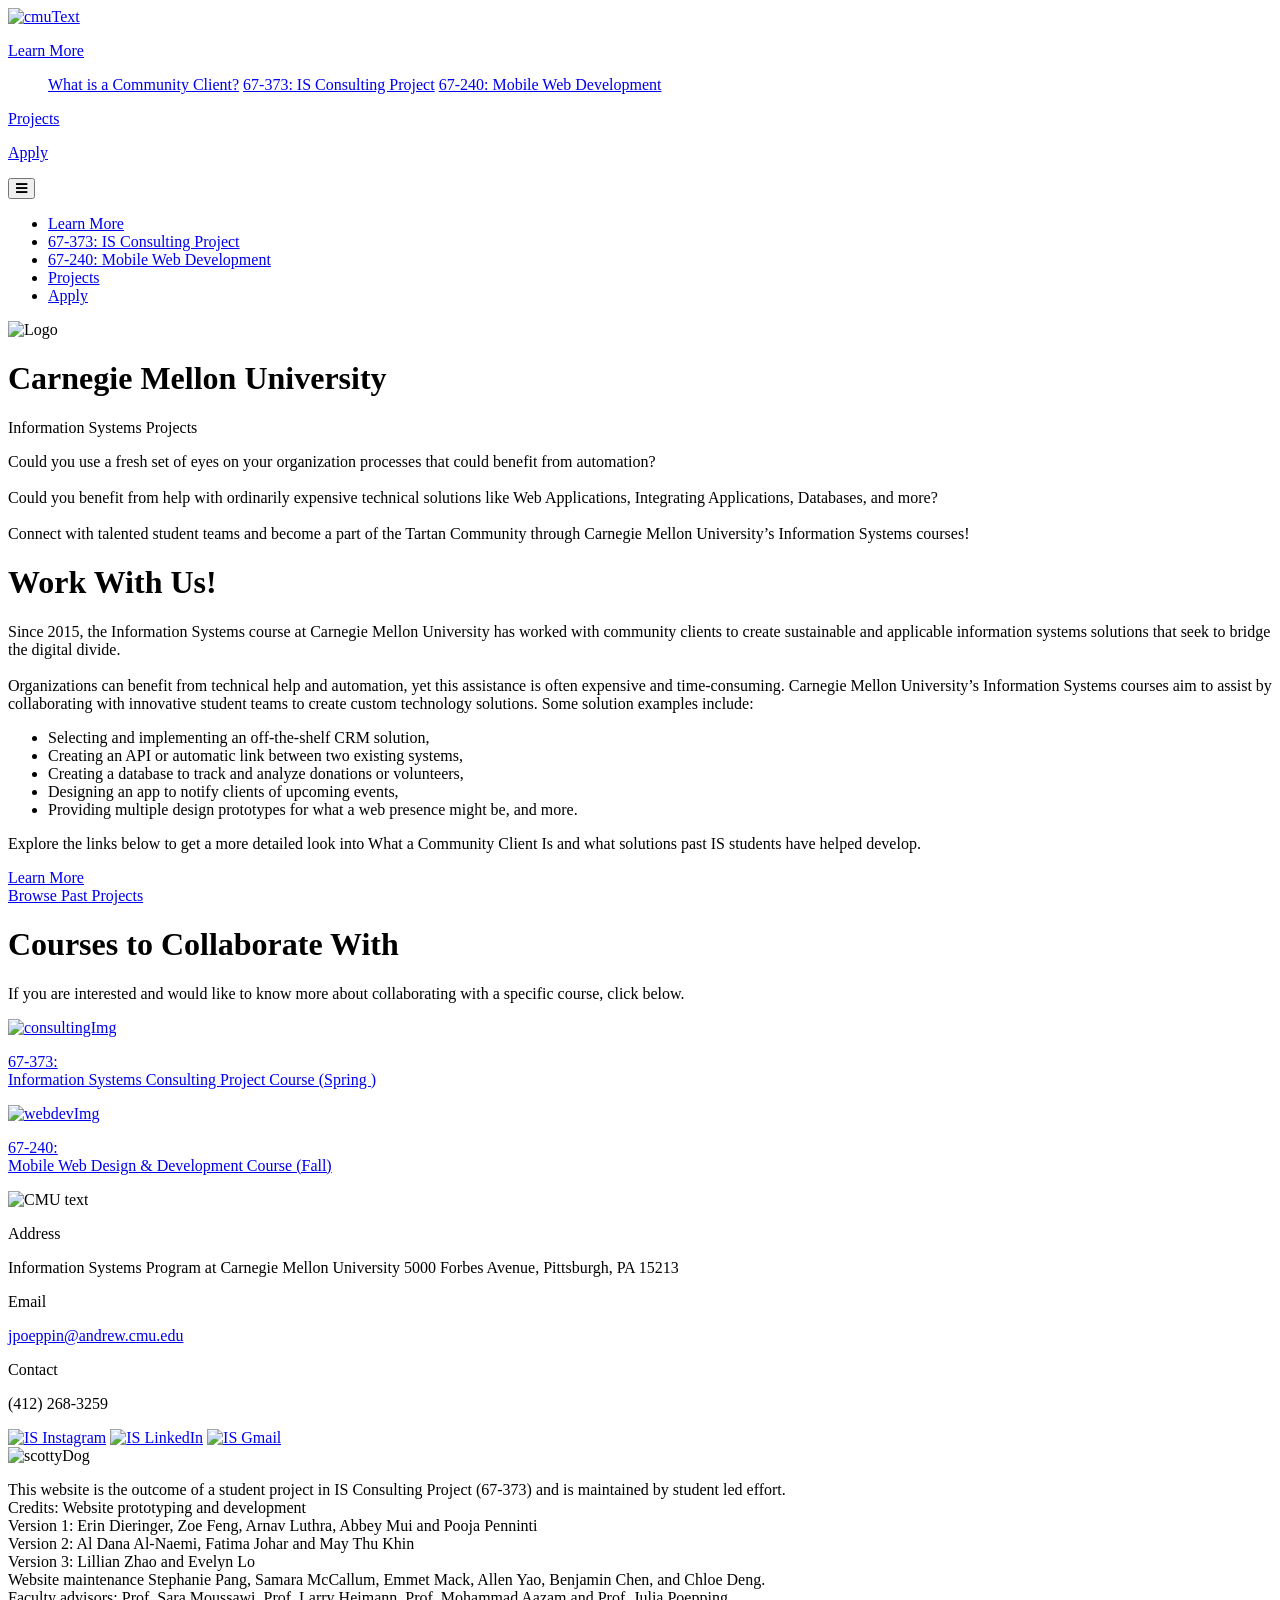
==== index.html @ c5c42f01 "update" ====
<!DOCTYPE html>
<html lang="en">

<head>
  <meta charset="UTF-8" />
  <meta name="viewport" content="width=device-width, initial-scale=1.0" />
  <title>Home</title>
  <link rel="stylesheet" href="https://cdnjs.cloudflare.com/ajax/libs/font-awesome/4.7.0/css/font-awesome.min.css" />
  <link rel="stylesheet" href="./assets/css/bootstrap.min.css" />
  <link rel="stylesheet" href="./assets/css/style.css" />
  <link rel="icon" type="image/png" href="./assets/img/CMUIS tab Icon.png" alt="ISIconLogo">


</head>
<header>
  <div class="darkRed-bg text-white">
    <div class="container d-flex justify-content-between align-items-center py-2">
      <a href="index.html">
        <img src="./assets/img/cmu-wordmark-horizontal-k.svg" class="img-fluid navLogo" alt="cmuText" />
      </a>
      <div class="d-none d-md-flex align-items-center menuGap">
        <div class="nav-item dropdown">
          <a class="nav-link dropdown-toggle" href="#" role="button" data-bs-toggle="dropdown">
            <p class="fw-bold m-0">Learn More</p>
          </a>
          <ul class="dropdown-menu">
            <a class="dropdown-item" href="learn-more.html">What is a Community Client?</a>
            <a class="dropdown-item" href="consulting.html">67-373: IS Consulting Project</a>
            <a class="dropdown-item" href="webdesign.html">67-240: Mobile Web Development</a>
          </ul>
        </div>
        <div class="vbar"></div>
        <a href="projects.html">
          <p class="fw-bold m-0">Projects</p>
        </a>
        <div class="vbar"></div>

        <a href="application.html">
          <p class="fw-bold m-0">Apply</p>
        </a>
      </div>
      <div class="dropdown d-md-none">
        <button class="btn btn-secondary dropdown-toggle bg-transparent border-0" type="button"
          data-bs-toggle="dropdown" aria-expanded="false">
          <i class="fa fa-bars fs-2" aria-hidden="true"></i>
        </button>
        <ul class="dropdown-menu">
          <li>
            <a class="dropdown-item" href="learn-more.html">Learn More</a>
          </li>
          <li><a class="dropdown-item" href="consulting.html">67-373: IS Consulting Project</a> </li>
          <li><a class="dropdown-item" href="webdesign.html">67-240: Mobile Web Development</a> </li>
          <li><a class="dropdown-item" href="projects.html">Projects</a></li>
          <li><a class="dropdown-item" href="application.html">Apply</a></li>
        </ul>
      </div>
    </div>
  </div>
  <div class="header-banner">
    <div class="overlay">
      <img src="./assets/img/CMUIS tab Icon.png" alt="Logo" class="logo">
      <div class="line"></div>
      <div class="text-container">
        <h1>Carnegie Mellon University</h1>
        <p>Information Systems Projects</p>
      </div>
    </div>
  </div>
</header>
<body>
  <aside class="darkRed-bg text-white">
    <div class="container py-3 pb-5 pt-5">
      <p class="m-0 text-center h4 lh-base ">
        Could you use a fresh set of eyes on your organization processes that could benefit from automation?<br><br>
        Could you benefit from help with ordinarily expensive technical solutions like Web Applications, Integrating
        Applications, Databases, and more? <br><br>
        Connect with talented student teams and become a part of the Tartan Community through Carnegie Mellon
        University’s Information Systems courses!
      </p>
    </div>
  </aside>
  <main class="homePageBody mt-5">
    <h1>Work With Us!</h1>
    <p class="fw-normal lh-base mt-5 mb-5">
      Since 2015, the Information Systems course at Carnegie Mellon University has worked with community clients to
      create sustainable and applicable information systems solutions that seek to bridge the digital divide.
      <br><br>

      Organizations can benefit from technical help and automation, yet this assistance is often expensive and
      time-consuming. Carnegie Mellon University’s Information Systems courses aim to assist by collaborating with
      innovative student teams to create custom technology solutions. Some solution examples include:
      <ul>
        <li>Selecting and implementing an off-the-shelf CRM solution,</li>
        <li>Creating an API or automatic link between two existing systems,</li>
        <li>Creating a database to track and analyze donations or volunteers,</li>
        <li>Designing an app to notify clients of upcoming events,</li>
        <li>Providing multiple design prototypes for what a web presence might be, and more.</li>
      </ul>

      Explore the links below to get a more detailed look into What a Community Client Is and what solutions past IS
      students have helped develop.
    </p>

    <div class="container">
      <div class="row">
        <div class="col-lg-6">
          <a href="learn-more.html">
            <div class="Browse-Past-Projects mx-auto my-3 rounded-0">
              Learn More
            </div>
          </a>
        </div>
        <div class="col-lg-6">
          <a href="projects.html">
            <div class="Browse-Past-Projects mx-auto my-3 rounded-0 p-4">Browse Past Projects</div>
          </a>
        </div>
      </div>
    </div>

    <h1>Courses to Collaborate With</h1>
    <p class="fw-normal lh-base mt-5 mb-5">
      If you are interested and would like to know more about collaborating with a specific course, click below.
    </p>
    <div class="container mb-5">
      <div class="row">

        <div class="col-lg-6">
          <a href="consulting.html">
            <div class="img-container hover-overlay ripple shadow-1-strong rounded" data-mdb-ripple-color="light">
              <img src="assets/img/learnMorePage/consultingBg.jpg" alt="consultingImg">
              <div class="img-footer">
                <p class="courseText">67-373: <br>Information Systems Consulting Project Course (Spring )</p>
              </div>
            </div>
          </a>
        </div>
        <div class="col-lg-6">
          <a href="webdesign.html">
            <div class="img-container">
              <img src="assets/img/learnMorePage/webdevBg.jpg" alt="webdevImg">
              <div class="img-footer">
                <p class="courseText">67-240: <br>Mobile Web Design & Development Course
                  (Fall)</p>
              </div>
            </div>
          </a>
        </div>
      </div>
    </div>
  </main>
  </body>
  <footer>
    <div class="container-fluid bgGray mt-5">
      <div class="container py-4">
        <img src="./assets/img/cmu-wordmark-horizontal-k.svg" class="img-fluid mt-3" alt="CMU text" />
        <div class="row justify-content-between ">
          <div class="col-lg-3 col-md-6 my-3 text-white">
            <p class="fw-bold mt-3">Address</p>
            <p class="fw-light">
              Information Systems Program at Carnegie Mellon University 5000 Forbes
              Avenue, Pittsburgh, PA 15213
            </p>
          </div>
          <div class="col-lg-3 col-md-6 my-3 text-white">
            <p class="fw-bold mt-3">Email</p>
            <p class="fw-light m-0 my-2">
              <a href="mailto:jpoeppin@andrew.cmu.edu">jpoeppin@andrew.cmu.edu</a>
            </p>

            <!-- <h5 class="fw-light m-0 my-2">
                <a href="mailto:joemertz@cmu.edu">joemertz@cmu.edu</a>
              </h5> -->
          </div>
          <div class="col-lg-2 col-md-6 my-3 text-white">
            <p class="fw-bold mt-3">Contact</p>
            <p class="fw-light m-0 my-2">(412) 268-3259</p>
            <div class="d-flex socialGap">
              <a href="https://www.instagram.com/cmu_is/" target="_blank"><img src="./assets/img/insta-icon.png"
                  alt="IS Instagram" /></a>
              <a href="https://www.linkedin.com/school/carnegie-mellon-university---h.-john-heinz-iii-college/"
                target="_blank"><img src="./assets/img/linkedin-icon.png" alt="IS LinkedIn" /></a>
              <a href="https://www.cmu.edu/information-systems/" target="_blank"><img src="./assets/img/gmail-icon.png"
                  alt="IS Gmail" /></a>
            </div>
          </div>
          <div class="col-lg-3 col-md-6 my-3 text-white">
            <img src="./assets/img/dog.png" class="img-fluid dog" alt="scottyDog" />
          </div>
        </div>
        <div class="col-lg-9 my-3">
          <p class="fst-italic text-white footerPara">
          This website is the outcome of a student project in IS Consulting Project (67-373) and is maintained by
          student led effort. 
          <br>Credits: Website prototyping and development <br> Version 1: Erin Dieringer, Zoe
          Feng, Arnav Luthra, Abbey Mui and Pooja Penninti <br> Version 2: Al Dana Al-Naemi, Fatima Johar and May Thu Khin 
          <br> Version 3: Lillian Zhao and Evelyn Lo
          <br>Website maintenance Stephanie Pang, Samara McCallum, Emmet Mack, Allen Yao, Benjamin Chen, and Chloe Deng. 
          <br>Faculty advisors: Prof. Sara Moussawi, Prof. Larry Heimann, Prof. Mohammad Aazam and Prof. Julia Poepping.
          </p>
        </div>
      </div>
    </div>
  </footer>

  <script src="./assets/js/bootstrap.bundle.min.js"></script>
  <script src="./assets/js/jquery.min.js"></script>
  <script src="./assets/js/slick.min.js"></script>
  <script src="./assets/js/script.js"></script>
</body>

</html>
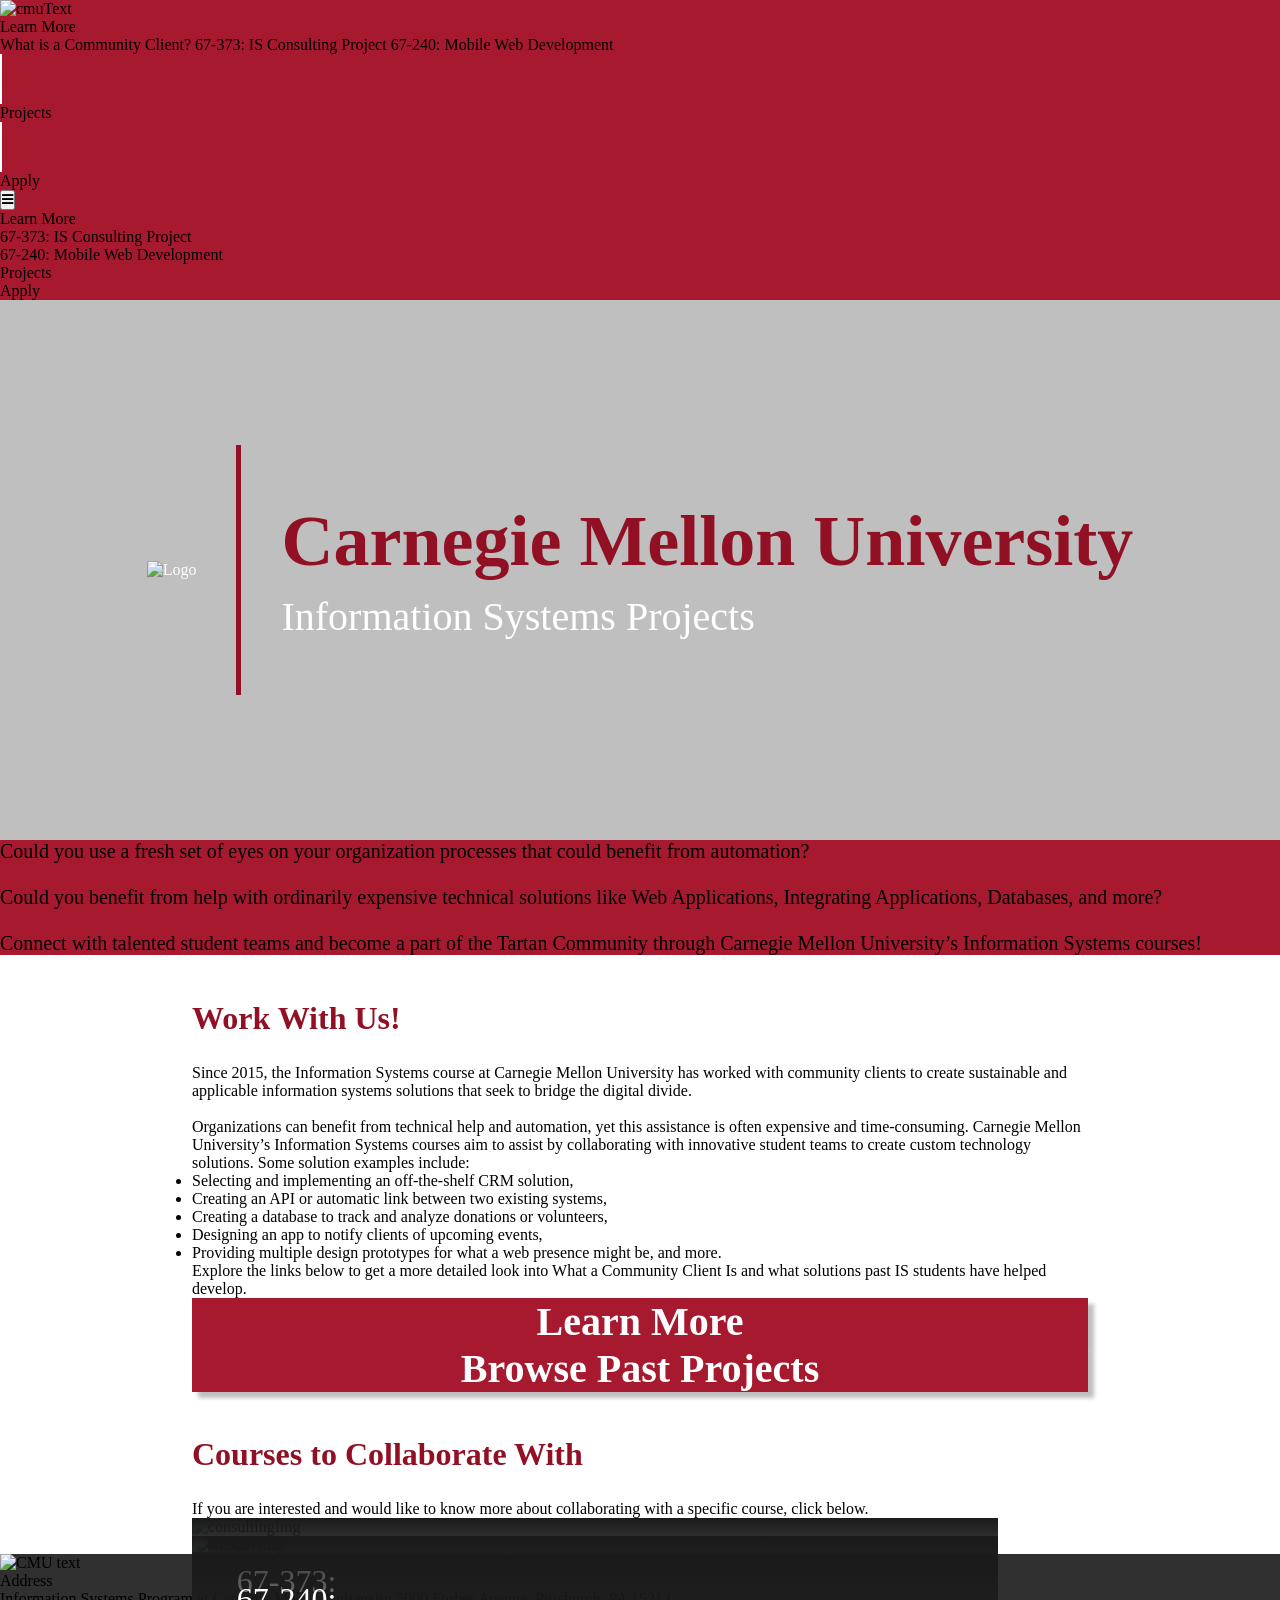
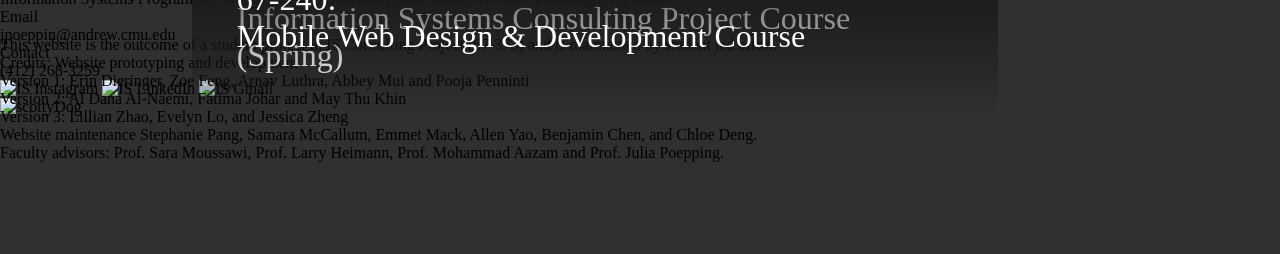
==== commit 7f3360af: "Added updates to pages" ====
--- a/index.html
+++ b/index.html
@@ -130,7 +130,7 @@
             <div class="img-container hover-overlay ripple shadow-1-strong rounded" data-mdb-ripple-color="light">
               <img src="assets/img/learnMorePage/consultingBg.jpg" alt="consultingImg">
               <div class="img-footer">
-                <p class="courseText">67-373: <br>Information Systems Consulting Project Course (Spring )</p>
+                <p class="courseText">67-373: <br>Information Systems Consulting Project Course (Spring)</p>
               </div>
             </div>
           </a>
@@ -139,9 +139,11 @@
           <a href="webdesign.html">
             <div class="img-container">
               <img src="assets/img/learnMorePage/webdevBg.jpg" alt="webdevImg">
+              <div class="course-popup">
+                Course not offered Fall 2026
+              </div>
               <div class="img-footer">
-                <p class="courseText">67-240: <br>Mobile Web Design & Development Course
-                  (Fall)</p>
+                <p class="courseText">67-240: <br>Mobile Web Design & Development Course</p>
               </div>
             </div>
           </a>
@@ -194,7 +196,7 @@
           student led effort. 
           <br>Credits: Website prototyping and development <br> Version 1: Erin Dieringer, Zoe
           Feng, Arnav Luthra, Abbey Mui and Pooja Penninti <br> Version 2: Al Dana Al-Naemi, Fatima Johar and May Thu Khin 
-          <br> Version 3: Lillian Zhao and Evelyn Lo
+          <br> Version 3: Lillian Zhao, Evelyn Lo, and Jessica Zheng
           <br>Website maintenance Stephanie Pang, Samara McCallum, Emmet Mack, Allen Yao, Benjamin Chen, and Chloe Deng. 
           <br>Faculty advisors: Prof. Sara Moussawi, Prof. Larry Heimann, Prof. Mohammad Aazam and Prof. Julia Poepping.
           </p>
--- a/assets/css/style.css
+++ b/assets/css/style.css
@@ -0,0 +1,1169 @@
+@import url("https://fonts.googleapis.com/css2?family=Open+Sans:ital,wght@0,300..800;1,300..800&display=swap");
+@import url("https://fonts.googleapis.com/css2?family=Source+Code+Pro:ital,wght@0,200..900;1,200..900&display=swap");
+
+* {
+  margin: 0;
+  padding: 0;
+  box-sizing: border-box;
+  font-family:Palanquin;
+}
+
+@font-face {
+  font-family: Palanquin;
+  src: url(fonts/Palanquin/Palanquin-Regular.ttf);
+}
+
+@font-face{
+  font-family: Josefin_Sans;
+  src: url(fonts/Josefin_Sans/JosefinSans-VariableFont_wght.ttf)
+}
+
+@font-face{
+  font-family: Domine;
+  src: url(fonts/Domine/Domine-VariableFont_wght.ttf)
+}
+
+body {
+  scroll-behavior: smooth;
+  font-family: "Open Sans", sans-serif;
+}
+
+a {
+  text-decoration: inherit;
+  color: inherit;
+}
+
+a :hover{
+  color: #a9daee;
+}
+
+.webHeading {
+  font-family: "Source Code Pro";
+  font-weight: 600;
+}
+
+.darkRed-bg {
+  background-color: #a6192e;
+}
+
+
+.secondary-bg {
+  background-color: #e1e1e1;
+}
+.secondary-bg-home {
+  background-color: #e1e1e1;
+  transition: 0.2s ease-in-out;
+}
+.secondary-bg-home:hover {
+  background-color: rgba(171, 169, 169,0.7);
+}
+
+.learnMoreBtn {
+  width: 220px;
+  height: 60px;
+  background-color: #a6192e;
+  box-shadow: 6px 6px 4px 0px #00000040;
+  font-size: 30px;
+  color: white;
+  border-radius: 25px;
+  display: flex;
+  justify-content: center;
+  align-items: center;
+  font-weight: 600;
+  cursor: pointer;
+  transition: 0.3s ease-in-out;
+}
+
+.imgCentered {
+  max-height: 100%;
+  max-width: 100%;
+  margin-left:auto;
+  margin-right:auto;
+}
+
+/* General tag-box style */
+.tag-box {
+  display: inline-flex;
+  align-items: center;
+  background-color: #f2f2f2;
+  border-radius: 20px;
+  padding: 5px 10px;
+  margin: 5px;
+  border: 3px solid transparent; /* Default border (no outline) */
+  transition: border-color 0.3s ease;
+}
+
+/* Style for the circle inside the tag-box */
+.circle {
+  width: 10px;
+  height: 10px;
+  border-radius: 50%;
+  margin-right: 8px;
+}
+
+/* Style for the tag name */
+.tag-name {
+  font-size: 12px;
+  color: #333; /* Adjust color as needed */
+}
+
+/* Style when the checkbox is checked */
+.tag-box:has(input[type="checkbox"]:checked)  {
+  border-color: #29a7d9 !important; /* Outline color */
+}
+
+label:hover{
+  border-color: #29a7d9 !important; /* Outline color */
+}
+
+.exectiveSummeryBtn {
+  width: 250px;
+  height: 50px;
+  background-color: #a6192e;
+  box-shadow: 6px 6px 4px 0px #00000040;
+  font-size: 20px;
+  color: white;
+  border-radius: 25px;
+  display: flex;
+  justify-content: center;
+  align-items: center;
+  font-weight: 600;
+  cursor: pointer;
+  transition: 0.3s ease-in-out;
+}
+
+.Browse-Past-Projects {
+  width: 100%;
+  height: 60%;
+  background-color: #a6192e;
+  box-shadow: 6px 6px 4px 0px #00000040;
+  font-size: 250%;
+  color: white;
+  display: flex;
+  justify-content: center;
+  align-items: center;
+  font-weight: 600;
+  cursor: pointer;
+  transition: 0.3s ease-in-out;
+  font-family: Domine;
+  text-align: center;
+
+}
+.Browse-Past-Projects:hover,
+.learnMoreBtn:hover,
+.exectiveSummeryBtn:hover {
+  background-color: #621621;
+}
+
+/* Learn More Page */
+.titleColor{
+  color:white;
+  font-family: Josefin_Sans;
+  text-align: center;
+  font-size: 145%;
+  margin-top: 5%;
+
+}
+
+.imgOverlayTextCommunity{
+  color:white;
+  font-family: Josefin_Sans;
+  font-size: 350%;
+  margin-left:5%;
+}
+
+.communityText{
+  font-size: 200%;
+}
+
+.communityHours{
+  background-color: #5719A6;
+}
+
+.communityPartners{
+  background-color: #19A695;
+}
+
+.projectTeams{
+  background-color: #E3203D;
+}
+
+.studentHours{
+  background-color: #DD189A;
+}
+
+.customSize {
+  width: 50% !important;
+  margin: auto;
+  margin-top: 50%;
+  margin-bottom: 3%;
+}
+
+.sdgImg{
+  width: 50% !important;
+  margin: auto;
+  margin-top: 40%;
+  margin-bottom: -3%;  
+}
+
+.img-container {
+  position: relative;
+}
+
+.img-container img {
+  height: 100%;
+  width: 90%;
+}
+
+.img-container .img-footer{
+  position: absolute;
+  top: 0; 
+  left: 0;
+  padding: 5% 5%;
+  font-size: 200%;
+  width: 90%;
+  color: #fff;
+  background: linear-gradient(to top, transparent 0%, rgb(26, 26, 26) 100%);
+  transition: all 0.3s ease-in-out;
+}
+
+.course-popup {
+  position: absolute;
+  top: 50%;
+  left: 45%;
+  transform: translate(-50%, -50%);
+
+  background: rgba(166, 25, 46, 0.75);
+  color: white;
+  padding: 15px 25px;
+  border-radius: 8px;
+
+  font-family: Josefin_Sans;
+  font-size: 1.5rem;
+  text-align: center;
+
+  opacity: 0;
+  visibility: hidden;
+  transition: all 0.3s ease;
+  z-index: 10;
+}
+
+.img-container:hover .course-popup {
+  opacity: 1;
+  visibility: visible;
+}
+
+.checkbox-group{
+  text-align: center;
+  padding:2% 10% 0% 10% ;
+  min-width: 100%;
+}
+
+.accordion-item{
+  height:50%;
+  border: none;
+  padding:0%;
+  width: 95%;
+  text-align: left !important;
+}
+/* 
+.filters{
+  background-color: #5e5e5e;
+} */
+/* .accordion{
+  border: 2px solid rgb(199, 199, 199);
+} */
+
+.accordion-button{
+  background-color: #e8e8e8;
+}
+.cardCommunity {
+  position: relative;
+  overflow: hidden;
+  height:100%;
+  /* width: 100%; */
+}
+
+.iconCommunity {
+  transition: opacity 0.5s ease;
+}
+
+.card-img-overlay{
+  transition: opacity 0.5s ease;
+}
+
+.card-title{
+  transition: opacity 0.5s ease;
+}
+
+.overlay-text {
+  opacity: 0;
+  position: absolute;
+  margin-top: 10%;
+  margin-left: 10%;
+  margin-right: 10%;
+  color: #fff; /* Adjust color based on your design */
+  transition: opacity 0.5s ease;
+  font-size: large;
+  max-width: 100%;
+  max-height: 100%;
+}
+
+.cardCommunity:hover .iconCommunity {
+  opacity: 0;
+}
+
+.cardCommunity:hover .overlay-text {
+  opacity: 1;
+}
+
+.cardCommunity:hover .card-img-overlay {
+  opacity: 0;
+}
+
+.cardCommunity:hover .card-title {
+  opacity: 0;
+}
+
+.cardSDG {
+  position: relative; /* Ensure .cardSDG is a positioned container */
+  height: 300px; /* Fixed height for the card */
+  display: flex;
+  flex-direction: column;
+  align-items: center; /* Center items horizontally */
+  justify-content: center; /* Center items vertically */
+  overflow: hidden;
+  cursor: pointer;
+
+}
+
+.card-body {
+  width: 100%; 
+  height:150px;
+  display: flex;
+  flex-direction: column;
+  align-items: center; /* Center text horizontally */
+  justify-content: center; /* Center text vertically */
+  transition: transform 0.5s ease;
+  text-align: center; /* Center text */
+  padding: 10px;
+}
+
+
+.cardSDG:hover .card-body {
+  transform: translateY(-20px); /* Adjust this value to shift text upwards */
+}
+
+.imgOverlayText {
+  position: absolute;
+  top: 10%; /* Original top position */
+  left: 10%; /* Original left position */
+  color: white;
+  font-size: 2rem;
+  font-weight: bold;
+  transition: all 0.5s ease;
+}
+
+.cardSDG:hover .imgOverlayText {
+  top: 40%; /* Center vertically */
+  left: 50%; /* Center horizontally */
+  transform: translate(-50%, -50%); /* Adjust for centering */
+  font-size: 5rem; /* Increase font size on hover */
+}
+
+.card-img-top {
+  transition: opacity 0.3s linear;
+}
+
+.cardSDG:hover .card-img-top {
+  opacity: 0; /* Hide image on hover */
+}
+
+.project-in-text {
+  font-family: Josefin_Sans;
+  font-size: 1rem; 
+}
+
+.courseText{
+  font-family: Domine;
+}
+
+.img-container:hover .img-footer{
+  /* background-color: #57535451; */
+  height: 100%;
+}
+
+.dropdown-item.active,
+.dropdown-item:active {
+  background-color: #a6192e;
+}
+
+.bodyContents{
+  margin-left:15%;
+  margin-right:15%;
+
+}
+
+.header-banner {
+  position: relative;
+  width: 100%;
+  height: 60vh;
+  background: url('../img/HomePageBanner.jpg') no-repeat center center/cover;
+}
+
+.header-banner .overlay {
+  position: absolute;
+  top: 0;
+  left: 0;
+  width: 100%;
+  height: 100%;
+  background-color: rgba(0, 0, 0, 0.25); /* Black with 50% opacity */
+  display: flex;
+  align-items: center;
+  justify-content: center;
+  color: white;
+  padding: 20px;
+  box-sizing: border-box;
+}
+
+.applicationBanner {
+  background: url('../img/1.jpg') no-repeat center center/cover;
+  /* background-color: rgba(0, 0, 0, 0.9) !important; Black with 50% opacity */
+
+}
+
+.learnMoreBanner{
+  background: url('../img/learnMoreBanner.jpg') no-repeat center center/cover;
+
+}
+.app-overlay{
+  background-color: rgba(0, 0, 0, 0.6) !important; /*Black with 50% opacity*/
+
+}
+.header-banner .line {
+  width: 5px;
+  height: 0; /* Initially set height to 0 */
+  background-color: #911023;
+  margin: 0 40px;
+  animation: growLine 2s forwards; /* Animation to grow the line */
+}
+
+@keyframes growLine {
+  from {
+      height: 0;
+  }
+  to {
+      height: 50%; /* Adjust the height as needed */
+  }
+}
+.header-banner .text-container {
+  display: flex;
+  flex-direction: column;
+  align-items: flex-start;
+}
+
+.header-banner h1 {
+  font-size: 4.5em;
+  margin: 0;
+  font-family: Domine;
+  
+}
+
+.header-banner p {
+  font-size: 2.5em;
+  margin: 10px 0 0;
+  font-family: Josefin_Sans;
+}
+
+.appText h1{
+  color:white;
+}
+
+.header-banner .logo {
+  max-height: 150px; 
+}
+
+/* Responsive adjustments */
+@media (max-width: 768px) {
+  .header-banner h1 {
+      font-size: 2.5em;
+  }
+  .header-banner p {
+      font-size: 1.2em;
+  }
+  .header-banner .logo {
+      max-height: 80px;
+  }
+  .header-banner .line {
+      animation: growLine 2s forwards; /* Reapply animation for responsive changes */
+  }
+  @keyframes growLine {
+      from {
+          height: 0;
+      }
+      to {
+          height: 70%; /* Adjust the height as needed */
+      }
+  }
+}
+
+@media (max-width: 480px) {
+  .header-banner h1 {
+      font-size: 2em;
+  }
+  .header-banner p {
+      font-size: 1em;
+  }
+  .header-banner .logo {
+      max-height: 60px;
+  }
+  .header-banner .line {
+      animation: growLine 2s forwards; /* Reapply animation for responsive changes */
+  }
+  @keyframes growLine {
+      from {
+          height: 0;
+      }
+      to {
+          height: 60%; /* Adjust the height as needed */
+      }
+  }
+}
+
+.homePageBody{
+  margin-left: 15%;
+  margin-right: 15%;
+}
+
+.h4{
+  font-family: Josefin_Sans;
+  font-size: 1.25rem;
+}
+
+.applyImg{
+  width: 100%;
+  object-fit: contain;
+  background-size: contain;
+}
+
+h1{
+  margin-top: 5%;
+  margin-bottom: 3%;
+  font-family: Josefin_Sans;
+  color: #911023
+}
+
+.homeLogos1 {
+  max-width: 200px;
+}
+.homeLogos2 {
+  width: 380px;
+  height: 250px;
+  /* object-fit: contain; */
+}
+.homeLogos3 {
+  width: 250px;
+  height: 200px;
+  /* object-fit: contain; */
+}
+
+.homeLogos4 {
+  width: 550px;
+  height: 180px;
+}
+.homeLogos5 {
+  width: 250px;
+  height: 200px;
+}
+.homeLogos6 {
+  width: 200px;
+  height: 200px;
+  scale: 1.5;
+}
+
+.coursesTitle {
+  width: 100%;
+  min-height: 200px;
+  border-radius: 50px;
+  box-shadow: 6px 4px 6px 0px #00000040;
+}
+
+.coursesHeading {
+  width: 100%;
+  min-height: fit-content;
+  border-radius: 30px;
+  box-shadow: 6px 4px 6px 0px #00000040;
+  color: gray;
+  display: flex;
+  justify-content: center;
+  align-items: center;
+  transition: 0.2s ease-in-out;
+}
+.coursesHeading:hover {
+  width: 100%;
+  min-height: fit-content;
+  border-radius: 30px;
+  box-shadow: 6px 4px 6px 0px #00000040;
+  color: black;
+  display: flex;
+  justify-content: center;
+  align-items: center;
+}
+
+.menuGap {
+  gap: 20px;
+}
+
+.vbar {
+  width: 1px;
+  border: 1px solid white;
+  background-color: white;
+  height: 50px;
+}
+
+.circle {
+  width: 15px;
+  height: 15px;
+  border-radius: 50%;
+  border: 5px solid transparent;
+}
+.bg-blue {
+  background-color: #126da0;
+}
+.text-blue {
+  color: #126da0;
+}
+
+.bg-red {
+  background-color: #a6192e;
+}
+.text-red {
+  color: #a6192e;
+}
+
+.checkIcon {
+  margin-left: -3px;
+  margin-top: 4px;
+}
+
+.vertical-line {
+  width: 5px;
+  height: 100px;
+  margin-left: 5px;
+}
+
+.additional-text1 {
+  position: relative;
+  left: 0;
+  text-transform: uppercase;
+  font-size: 14px;
+  margin-left: 0;
+  padding-left: 0;
+  text-indent: 0;
+}
+
+
+.additional-text2 {
+  font-style: italic;
+  font-size: 14px;
+  color: #666;
+}
+  
+
+
+.dropdown-toggle::after {
+  display: none;
+}
+
+@media (min-width: 992px) {
+  .footerPara {
+    margin-top: -80px;
+  }
+}
+@media (max-width: 992px) {
+  .dog {
+    width: 300px;
+  }
+  .navLogo {
+    width: 300px;
+  }
+}
+
+@media (max-width: 500px) {
+  .navLogo {
+    width: 250px;
+  }
+  .Browse-Past-Projects {
+    width: 280px;
+    font-size: 20px;
+  }
+}
+
+.courseTitle {
+  min-height: 60px;
+}
+
+.test {
+  border: 2px solid red;
+}
+
+.socialGap {
+  gap: 15px;
+}
+
+.mainLoogo {
+  max-width: 350px;
+  margin: 30px auto;
+}
+
+.bgGray {
+  background: #303030;
+  width: 100%;
+  min-height: 300px;
+  padding: 40px auto;
+}
+
+.videoFrame {
+  max-width: 100%;
+  height: auto;
+  display: block;
+  margin: auto;
+}
+
+.belowVideo {
+  width: 100%;
+  height: max-content;
+  background: #f3f3f3;
+  padding: 10px;
+  border-radius: 10px;
+  font-family: "Open Sans", sans-serif;
+  font-weight: normal;
+  font-size: 18px;
+  margin-top: 20px;
+  border: 2px solid #ccc;
+  height: 100px;
+  overflow-y: auto;
+}
+
+.yellowCircle {
+  background-color: #ffe500;
+  width: 200px;
+  height: 200px;
+  border-radius: 50%;
+  display: flex;
+  justify-content: center;
+  align-items: center;
+  text-align: center;
+  font-size: 22px;
+  font-weight: 700;
+  padding: 20px;
+}
+.lightyellowCircle {
+  background-color: rgba(255, 229, 0, 0.3);
+  width: 200px;
+  height: 200px;
+  border-radius: 50%;
+  display: flex;
+  justify-content: center;
+  align-items: center;
+  text-align: center;
+  font-size: 22px;
+  font-weight: 700;
+  padding: 20px;
+}
+
+.chartBorder {
+  width: 100%;
+  height: 100%;
+  display: flex;
+  align-items: center;
+  justify-content: center;
+  border: 1px solid #ccc;
+  padding: 5px;
+  border-radius: 5px;
+}
+
+#firstChart,
+#secondChart {
+  width: 100%;
+  margin: auto;
+}
+
+@media (max-width: 500px) {
+  .object-contain {
+    object-fit: contain;
+  }
+  .homeLogos1,
+  .homeLogos2 {
+    max-width: 200px;
+    height: 160px;
+  }
+  .homeLogos2 {
+    scale: 1.5;
+  }
+}
+@media (max-width: 400px) {
+  .mainLoogo {
+    max-width: 250px;
+    margin: 30px auto;
+  }
+}
+
+@media (min-width: 992px) {
+  .appBanner {
+    width: 100%;
+    height: 600px;
+  }
+}
+
+@media (min-width: 768px) and (max-width: 992px) {
+  .appBanner {
+    width: 100%;
+    height: 400px !important;
+    object-fit: cover !important;
+  }
+}
+
+.applicationWrapper {
+  margin: 30px auto;
+  width: 100%;
+  min-height: 500px;
+  height: fit-content;
+  border: 2px solid #ccc;
+  border-radius: 10px;
+  padding: 20px;
+}
+
+@media (max-width: 580px) {
+  .applicationWrapper {
+    margin: 30px auto;
+    width: 96%;
+    min-height: 500px;
+  }
+}
+
+.inputWrapper {
+  width: 100%;
+  height: fit-content;
+  padding: 10px;
+  border: 1px solid #ccc;
+  border-radius: 10px;
+}
+.appInput {
+  width: 100%;
+  height: 30px;
+  border: none;
+  outline: none;
+}
+.appTextArea {
+  width: 100%;
+  /* min-height: 40px; */
+  border: none;
+  outline: none;
+  resize: none;
+}
+
+.bgredd {
+  background-color: #a6192e;
+}
+
+.sliderWrapper {
+  width: 100%;
+  height: 100%;
+  padding: 20px;
+  color: white;
+  display: flex;
+  flex-direction: column;
+  justify-content: space-between;
+}
+
+.testinomalImage {
+  width: 100px !important;
+  height: 100px;
+  object-fit: cover;
+  border-radius: 50%;
+}
+
+.testContent {
+  width: 350px;
+}
+
+.owl-nav {
+  position: absolute;
+  top: 40%;
+  transform: translateY(-40%);
+  width: 100%;
+}
+
+.owl-nav .owl-prev,
+.owl-nav .owl-next {
+  position: absolute;
+  top: 0;
+  bottom: 0;
+  width: 50px;
+  height: 50px;
+  background-color: rgba(0, 0, 0, 0.5);
+  color: white;
+  display: flex;
+  justify-content: center;
+  align-items: center;
+  font-size: 50px;
+  border: none;
+  cursor: pointer;
+  border-radius: 50%;
+  transition: background-color 0.3s ease;
+}
+
+.owl-nav .owl-prev {
+  left: -60px;
+  font-size: 50px;
+  border-top-right-radius: 25px;
+  border-radius: 50%;
+  border-bottom-right-radius: 25px;
+}
+
+.owl-nav .owl-next {
+  right: -60px;
+  font-size: 50px;
+  border-radius: 50%;
+  border-top-left-radius: 25px;
+  border-bottom-left-radius: 25px;
+}
+
+.owl-carousel .owl-nav button.owl-prev,
+.owl-carousel button.owl-dot {
+  border-radius: 50%;
+  font-size: 30px;
+  color: white;
+}
+.owl-carousel .owl-nav button.owl-next,
+.owl-carousel button.owl-dot {
+  border-radius: 50%;
+  font-size: 30px;
+  color: white;
+}
+
+.owl-carousel .owl-nav button.owl-prev:hover,
+.owl-carousel .owl-nav button.owl-next:hover {
+  background: rgb(0, 0, 0, 0.2);
+  border-radius: 50%;
+  color: inherit;
+  border: none;
+  padding: 0 !important;
+  font: inherit;
+  font-size: 30px;
+  color: white;
+}
+
+/* .checkbox-custom,
+.radio-custom {
+  display: inline-block;
+  vertical-align: middle;
+  width: 20px; /* Adjust size as needed 
+  height: 20px; /* Adjust size as needed 
+  background-color: #ddd; /* Default background color 
+  border-radius: 4px;
+  cursor: pointer;
+} */
+
+.submitBtn {
+  width: 180px;
+  height: 50px;
+  background-color: #a6192e;
+  display: flex;
+  justify-content: space-around;
+  align-items: center;
+  color: white;
+  font-size: 20px;
+  border-radius: 20px;
+  margin: auto;
+  margin-top: 100px;
+  border: 2px solid #a6192e;
+  transition: 0.3s ease-in-out;
+  cursor: pointer;
+  font-weight: 700;
+}
+.submitBtn:hover {
+  background-color: white;
+  color: #a6192e;
+  border: 2px solid #a6192e;
+}
+
+div:where(.swal2-container) button:where(.swal2-styled).swal2-confirm {
+  border: 0;
+  border-radius: 0.25em;
+  background: initial;
+  background-color: #a6192e !important;
+  color: #fff;
+  font-size: 1em;
+}
+
+.companyWrapper {
+  width: 200px;
+  height: 200px;
+  border: 1px solid #e1e1e1;
+  border-radius: 10px;
+  margin: 15px;
+  transition: 0.2s ease-in-out;
+  padding: 5px;
+  cursor: pointer;
+}
+.companyWrapper:hover {
+  border: 1px solid #5e5e5e;
+  box-shadow: 0px 0px 20px rgba(0, 0, 0, 0.5);
+  scale: 1.1;
+}
+
+.popup {
+  display: none;
+  position: fixed;
+  top: 0;
+  left: 0;
+  width: 100%;
+  height: 100%;
+  background: rgba(0, 0, 0, 0.5);
+  z-index: 1000;
+  justify-content: center;
+  align-items: center;
+}
+
+.popup-content {
+  background-color: white;
+  margin: 10% auto;
+  padding: 20px;
+  border-radius: 5px;
+  max-width: 700px;
+  max-height: 90vh;
+  animation: zoomIn 0.20s forwards;
+  position: relative;
+  overflow-y: auto;
+  border: 2px solid #ccc;
+}
+
+.ClosePopup {
+  position: absolute;
+  right: 10px;
+  top: 10px;
+  cursor: pointer;
+}
+
+.popupLogo {
+  min-width: 100px !important;
+  max-width: 150px;
+  height: 100px !important;
+  object-fit: contain;
+}
+
+@keyframes zoomIn {
+  from {
+    transform: scale(0);
+  }
+  to {
+    transform: scale(1);
+  }
+}
+
+
+@media (max-width: 992px) {
+  .filtersheaders{
+    width:100%;
+  }
+}
+@media (max-width: 768px) {
+  .popup-content {
+    max-width: 90%;
+    max-height: 90vh;
+    overflow-y: auto;
+  }
+  .cardCommunity{
+    width: 100%;
+  }
+  .cardSDG{
+    height:50%;
+  }
+}
+
+@media (max-width: 400px) {
+  .popup-content {
+    max-width: 95%;
+    max-height: 90vh;
+  }
+}
+
+
+.customFontSize{
+  font-size: 1.25rem !important;
+}
+
+
+.select-wrapper input.select-dropdown {
+  position: relative;
+  cursor: pointer;
+  background-color: transparent;
+  border: none;
+  border: 1px solid #580000 !important;
+  border-radius: 5px;
+  padding: 5px;
+  outline: none;
+  height: 3rem;
+  line-height: 3rem;
+  width: 100%;
+  width: 9;
+  size: 16px;
+  padding: 5px;
+  display: block;
+  margin: auto !important;
+  -webkit-user-select: none;
+  -moz-user-select: none;
+  -ms-user-select: none;
+  user-select: none;
+  z-index: 1;
+}
+
+strong {
+  font-family: "Open Sans", sans-serif;
+  font-weight: bold;
+}
+
+
+.projectsHeight{
+  min-height: 50vh;
+}
+
+/* input[type="checkbox"] {
+  opacity: 0;
+  position: absolute;
+  z-index: -1;
+}  */
+
+
+/* 
+.side-panel {
+  position: fixed;
+  top: 0;
+  left: 0;
+  height: 100%;
+  width: 30%;
+  background: rgba(0, 0, 0, 0.5); 
+  color: #fff;
+  padding: 20px;
+  transition: transform 0.3s ease; 
+  transform: translateX(0);
+  z-index: 1000; 
+  overflow-y: auto;
+  display: inline-block;
+  flex-direction: column;
+  box-shadow: 2px 0 5px rgba(0, 0, 0, 0.3);
+}
+
+.side-panel .checkbox-group {
+  margin-bottom: 20px;
+}
+
+.side-panel .close-btn {
+  position: absolute;
+  top: 10px;
+  right: 10px;
+  font-size: 24px;
+  cursor: pointer;
+} */
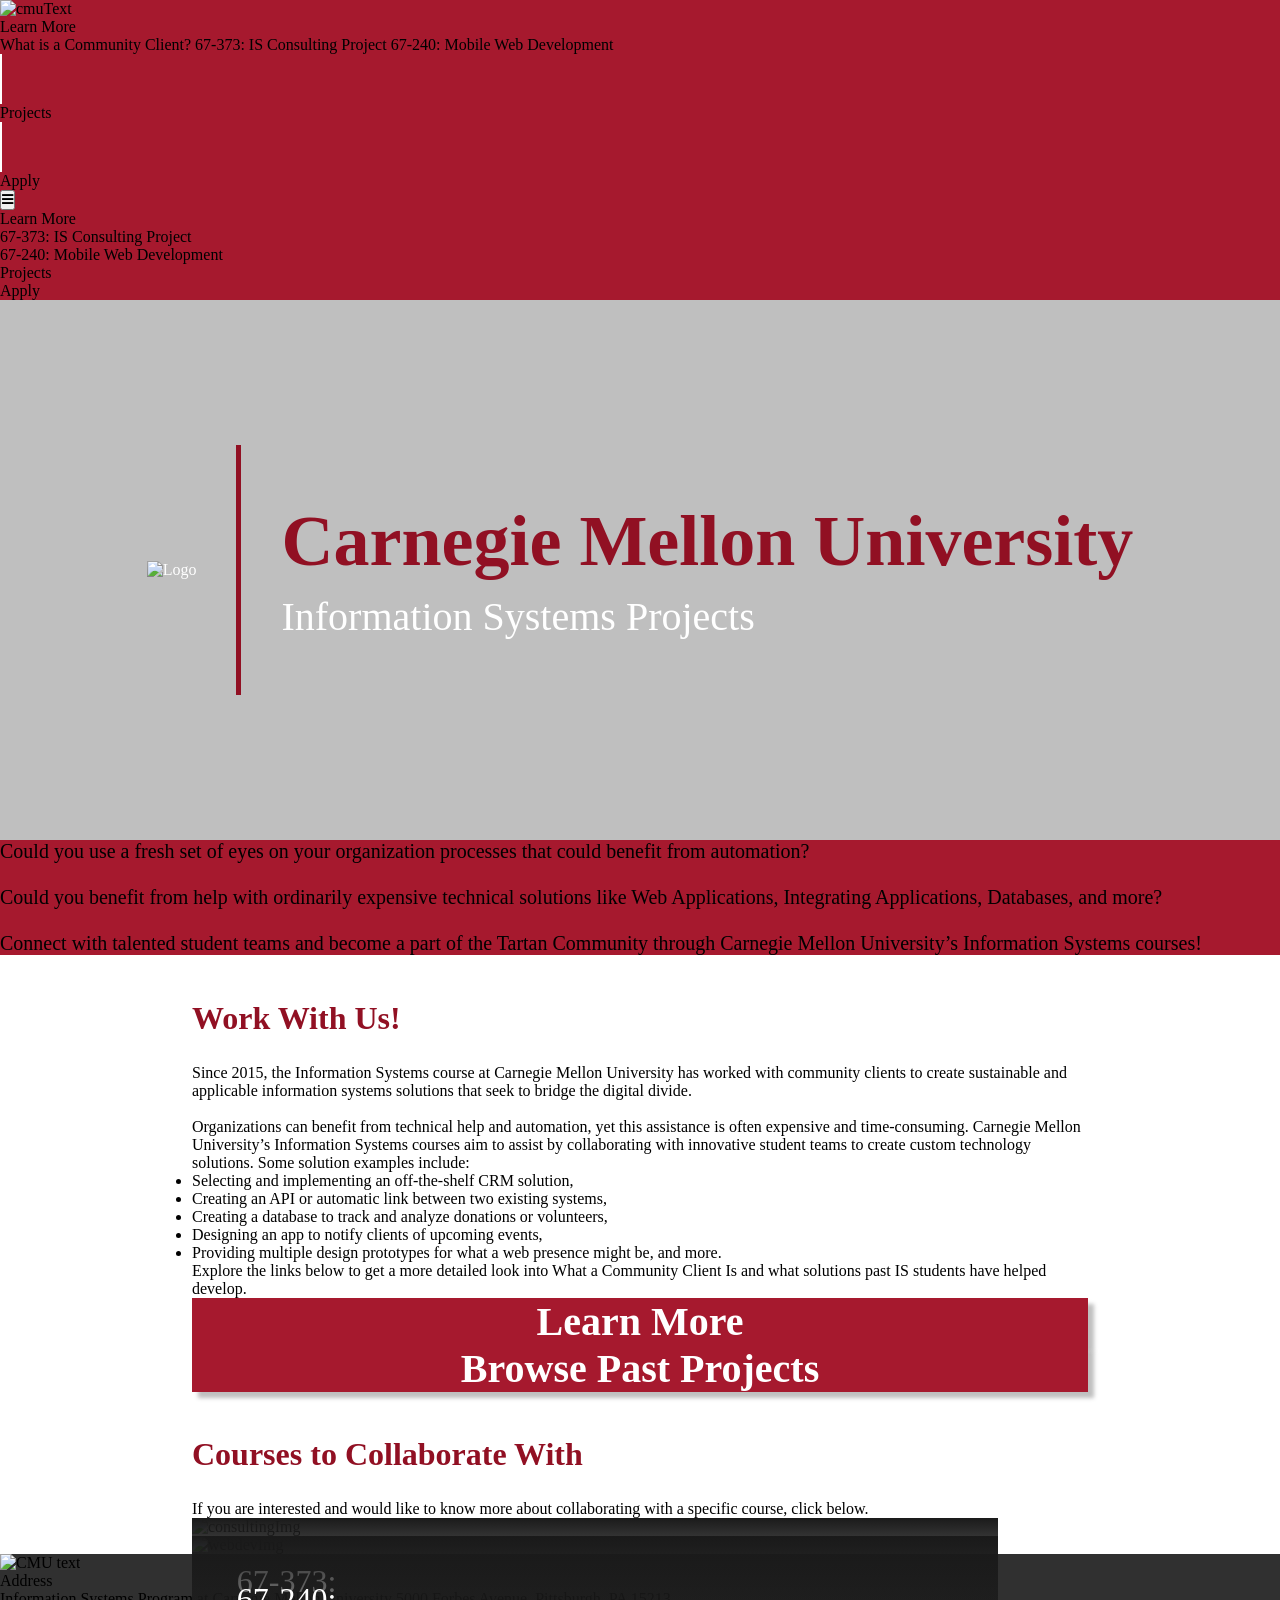
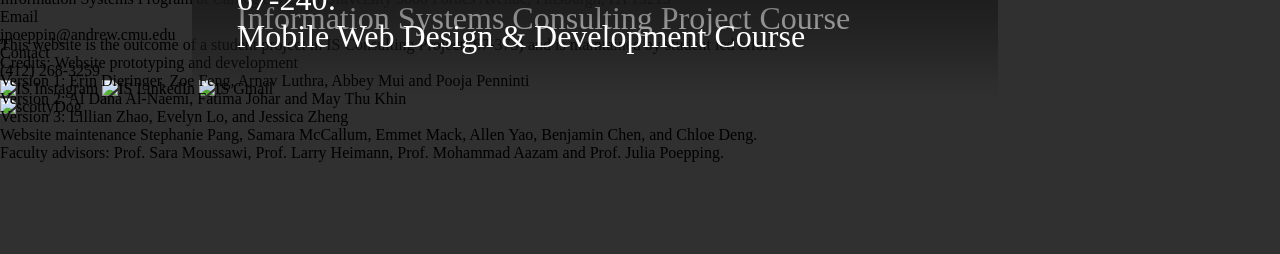
==== commit 6ac1250a: "Added changes to dates" ====
--- a/index.html
+++ b/index.html
@@ -130,7 +130,7 @@
             <div class="img-container hover-overlay ripple shadow-1-strong rounded" data-mdb-ripple-color="light">
               <img src="assets/img/learnMorePage/consultingBg.jpg" alt="consultingImg">
               <div class="img-footer">
-                <p class="courseText">67-373: <br>Information Systems Consulting Project Course (Spring)</p>
+                <p class="courseText">67-373: <br>Information Systems Consulting Project Course</p>
               </div>
             </div>
           </a>
@@ -139,9 +139,6 @@
           <a href="webdesign.html">
             <div class="img-container">
               <img src="assets/img/learnMorePage/webdevBg.jpg" alt="webdevImg">
-              <div class="course-popup">
-                Course not offered Fall 2026
-              </div>
               <div class="img-footer">
                 <p class="courseText">67-240: <br>Mobile Web Design & Development Course</p>
               </div>
--- a/assets/css/style.css
+++ b/assets/css/style.css
@@ -225,27 +225,6 @@
   color: #fff;
   background: linear-gradient(to top, transparent 0%, rgb(26, 26, 26) 100%);
   transition: all 0.3s ease-in-out;
-}
-
-.course-popup {
-  position: absolute;
-  top: 50%;
-  left: 45%;
-  transform: translate(-50%, -50%);
-
-  background: rgba(166, 25, 46, 0.75);
-  color: white;
-  padding: 15px 25px;
-  border-radius: 8px;
-
-  font-family: Josefin_Sans;
-  font-size: 1.5rem;
-  text-align: center;
-
-  opacity: 0;
-  visibility: hidden;
-  transition: all 0.3s ease;
-  z-index: 10;
 }
 
 .img-container:hover .course-popup {
